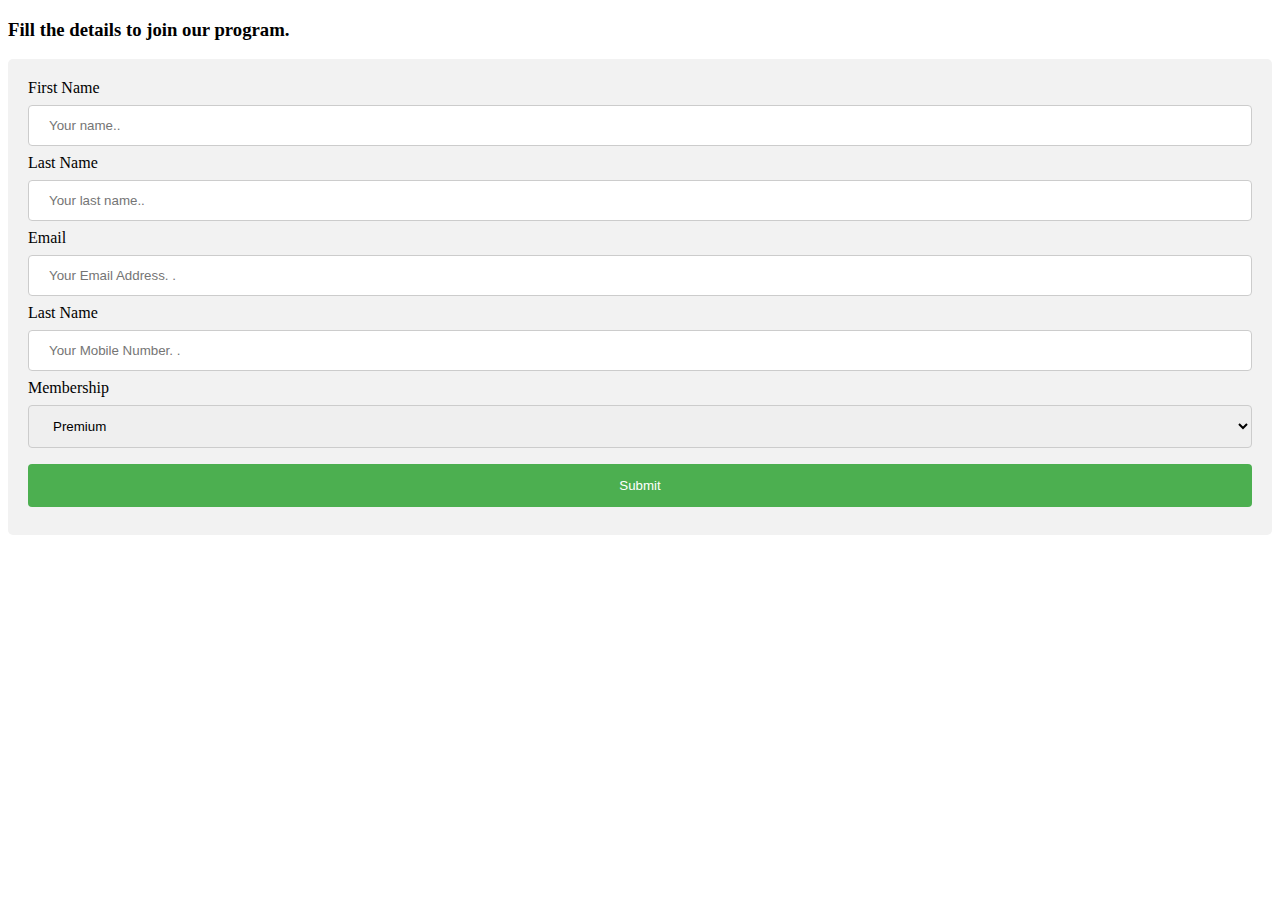
==== form.html @ bde054ed "Contact form" ====
<!DOCTYPE html>
<html>
<style>
input[type=text], select {
  width: 100%;
  padding: 12px 20px;
  margin: 8px 0;
  display: inline-block;
  border: 1px solid #ccc;
  border-radius: 4px;
  box-sizing: border-box;
}

input[type=submit] {
  width: 100%;
  background-color: #4CAF50;
  color: white;
  padding: 14px 20px;
  margin: 8px 0;
  border: none;
  border-radius: 4px;
  cursor: pointer;
}

input[type=submit]:hover {
  background-color: #45a049;
}

div {
  border-radius: 5px;
  background-color: #f2f2f2;
  padding: 20px;
}
</style>
<body>

<h3>Fill the details to join our program.</h3>

<div>
  <form action="/action_page.php">
    <label for="fname">First Name</label>
    <input type="text" id="fname" name="firstname" placeholder="Your name..">

    <label for="lname">Last Name</label>
    <input type="text" id="lname" name="lastname" placeholder="Your last name..">

    <label for="email">Email</label>
    <input type="text" id="email" name="email" placeholder="Your Email Address. .">

    <label for="mobile number">Last Name</label>
    <input type="text" id="mobile number" name="mobile number" placeholder="Your Mobile Number. .">

    <label for="Membership">Membership</label>
    <select id="Membership" name="Membership">
      <option value="premium">Premium</option>
      <option value="gold">Gold</option>
      <option value="trail">Trial</option>
    </select>
  
    <input type="submit" value="Submit">
  </form>
</div>

</body>
</html>
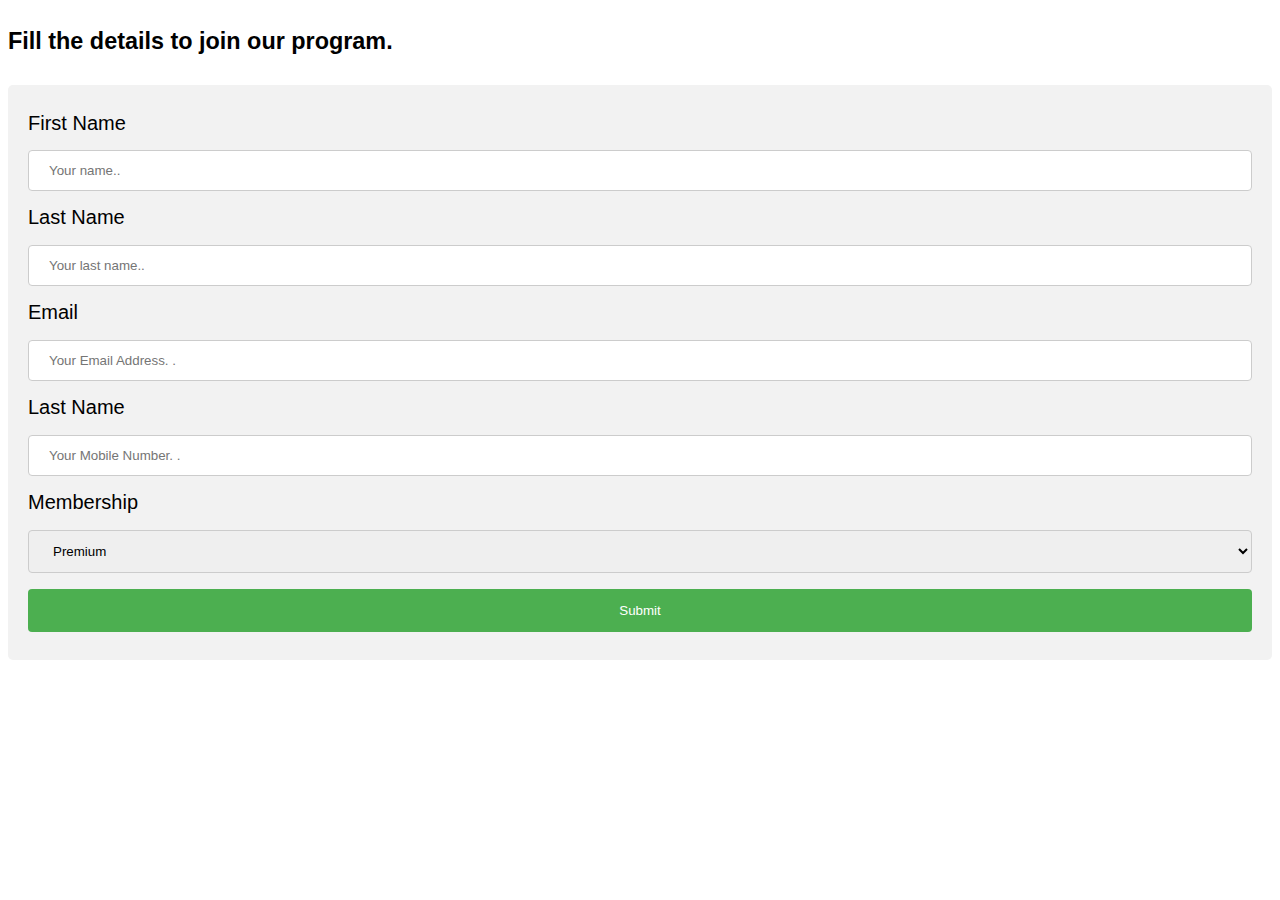
==== commit d827d847: "changes to style of form" ====
--- a/form.html
+++ b/form.html
@@ -1,42 +1,16 @@
 <!DOCTYPE html>
-<html>
-<style>
-input[type=text], select {
-  width: 100%;
-  padding: 12px 20px;
-  margin: 8px 0;
-  display: inline-block;
-  border: 1px solid #ccc;
-  border-radius: 4px;
-  box-sizing: border-box;
-}
-
-input[type=submit] {
-  width: 100%;
-  background-color: #4CAF50;
-  color: white;
-  padding: 14px 20px;
-  margin: 8px 0;
-  border: none;
-  border-radius: 4px;
-  cursor: pointer;
-}
-
-input[type=submit]:hover {
-  background-color: #45a049;
-}
-
-div {
-  border-radius: 5px;
-  background-color: #f2f2f2;
-  padding: 20px;
-}
-</style>
+<html lang="en">
+<head>
+  <meta charset="UTF-8">
+  <meta name="viewport" content="width=device-width, initial-scale=1.0">
+  <title>Membership Form</title>
+  <link rel="stylesheet" href="./css/style.css">
+</head>
 <body>
 
 <h3>Fill the details to join our program.</h3>
 
-<div>
+<div class="form">
   <form action="/action_page.php">
     <label for="fname">First Name</label>
     <input type="text" id="fname" name="firstname" placeholder="Your name..">
--- a/css/style.css
+++ b/css/style.css
@@ -0,0 +1,102 @@
+body{
+  font-family: Arial, Helvetica, sans-serif;
+  font-size: 20px;
+  line-height: 1cm;
+}
+.container{
+  width: 80%;
+  margin: auto;
+  
+}
+#mainheader{
+  background: #333333;
+  color: white;
+
+}
+#mainNav {
+  background: #ccc;
+  color: black;
+  position: sticky;
+  top: 0;
+}
+#mainNav ul {
+  padding: 0;
+  margin: 0;
+  list-style: none;
+}
+#mainNav li {
+  display: inline;
+  padding: 5px 10px;
+}
+#mainNav a {
+  color: black;
+  text-decoration: none;
+  font-size: 18px;
+  
+}
+#mainNav li:hover {
+  background: #aaa;
+}
+#jumbo {
+  background-image: url('css.png');
+  background-position: center center;
+  min-height: 300px;
+}
+#main {
+  /* float: right; */
+  /* {float will keep that seection floating in a particular poisiton as in this case on the right poisition.} */
+  width: 70%;
+  padding: 0 30px;
+  box-sizing: border-box;
+  background-image: url('side.jpg');
+  background-position: center center;
+  min-height: 150px;
+
+}
+input[type=text], select {
+  width: 100%;
+  padding: 12px 20px;
+  margin: 8px 0;
+  display: inline-block;
+  border: 1px solid #ccc;
+  border-radius: 4px;
+  box-sizing: border-box;
+}
+
+input[type=submit] {
+  width: 100%;
+  background-color: #4CAF50;
+  color: white;
+  padding: 14px 20px;
+  margin: 8px 0;
+  border: none;
+  border-radius: 4px;
+  cursor: pointer;
+}
+
+input[type=submit]:hover {
+  background-color: #45a049;
+}
+
+.form{
+  border-radius: 5px;
+  background-color: #f2f2f2;
+  padding: 20px;
+}
+#mainFooter {
+  background: #333;
+  color: #fff;
+  text-align: center;
+  /* padding: 10px;
+  margin-top: 20px; */
+}
+h2{
+  background-color: yellow;
+}
+
+p {
+  
+  border: 3px solid green;
+  padding: 20px;
+  margin-top: 40px;
+}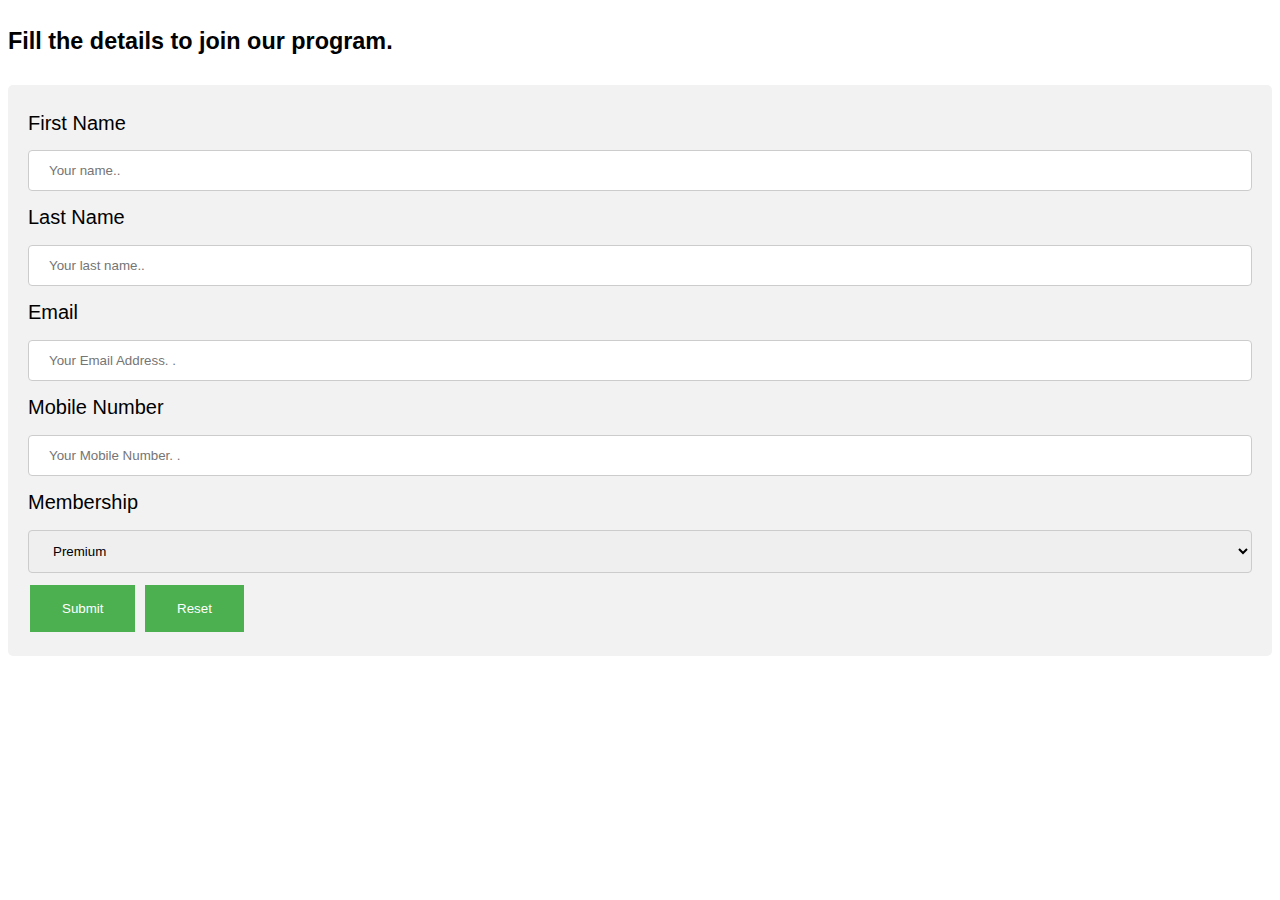
==== commit c1edcb39: "Changes to read me" ====
--- a/form.html
+++ b/form.html
@@ -21,7 +21,7 @@
     <label for="email">Email</label>
     <input type="text" id="email" name="email" placeholder="Your Email Address. .">
 
-    <label for="mobile number">Last Name</label>
+    <label for="mobile number">Mobile Number</label>
     <input type="text" id="mobile number" name="mobile number" placeholder="Your Mobile Number. .">
 
     <label for="Membership">Membership</label>
@@ -32,6 +32,7 @@
     </select>
   
     <input type="submit" value="Submit">
+    <input type="reset" value="Reset">
   </form>
 </div>
 
--- a/css/style.css
+++ b/css/style.css
@@ -63,18 +63,20 @@
   box-sizing: border-box;
 }
 
-input[type=submit] {
-  width: 100%;
+input[type=submit],input[type=reset]{
   background-color: #4CAF50;
+  border: none;
   color: white;
-  padding: 14px 20px;
-  margin: 8px 0;
-  border: none;
-  border-radius: 4px;
+  padding: 16px 32px;
+  text-decoration: none;
+  margin: 4px 2px;
   cursor: pointer;
 }
 
 input[type=submit]:hover {
+  background-color: #45a049;
+}
+input[type=reset]:hover{
   background-color: #45a049;
 }
 
